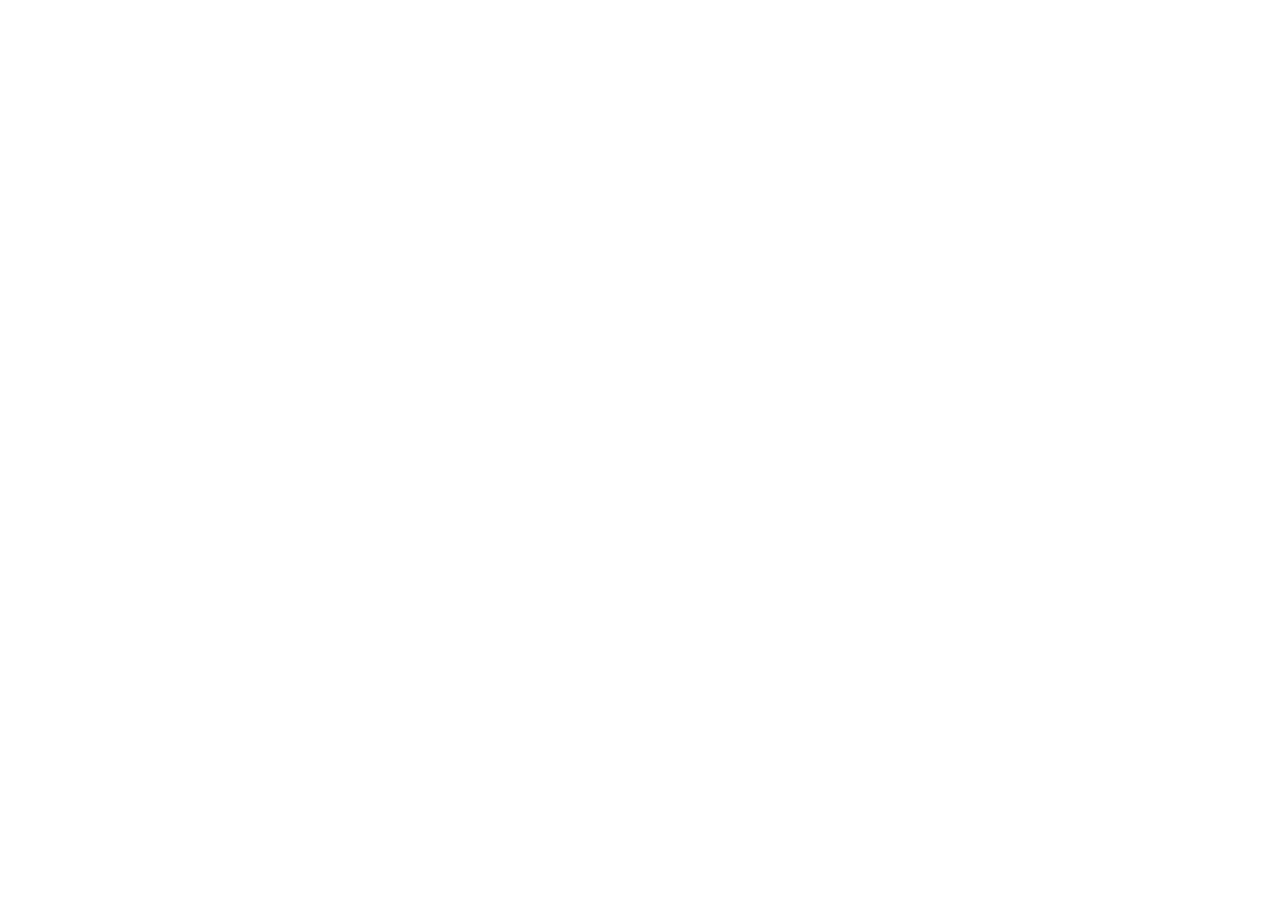
==== prac.html @ c3cb7f7e "just added a logo on the html practice doc" ====
<!DOCTYPE html>
<html lang="en">
<head>
    <meta charset="UTF-8">
    <meta name="viewport" content="width=device-width, initial-scale=1.0">
    <link rel="icon" type="image/svg+xlm" href="logo.JPG">
    <title>Code practice</title>
</head>
<body>
    
</body>
</html>
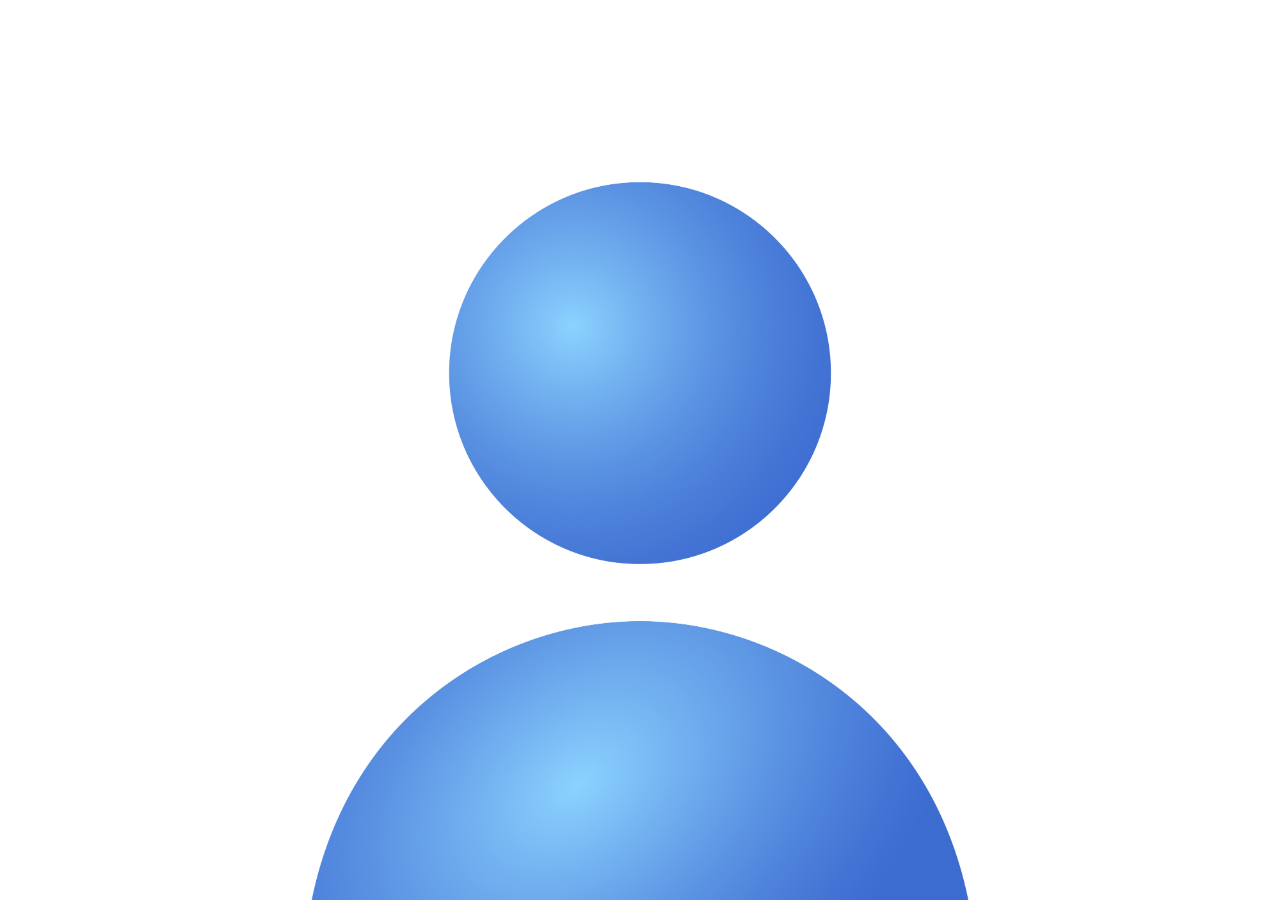
==== commit 33b6a61f: "just made an i9mage a background for my html practice doc" ====
--- a/prac.html
+++ b/prac.html
@@ -4,9 +4,11 @@
     <meta charset="UTF-8">
     <meta name="viewport" content="width=device-width, initial-scale=1.0">
     <link rel="icon" type="image/svg+xlm" href="logo.JPG">
+    <link rel="stylesheet" href="styles.css">
     <title>Code practice</title>
 </head>
 <body>
+
     
 </body>
 </html>
--- a/styles.css
+++ b/styles.css
@@ -0,0 +1,4 @@
+body{
+    background-image: url(profile\ pic.jpg);
+    background-size: cover;
+}
